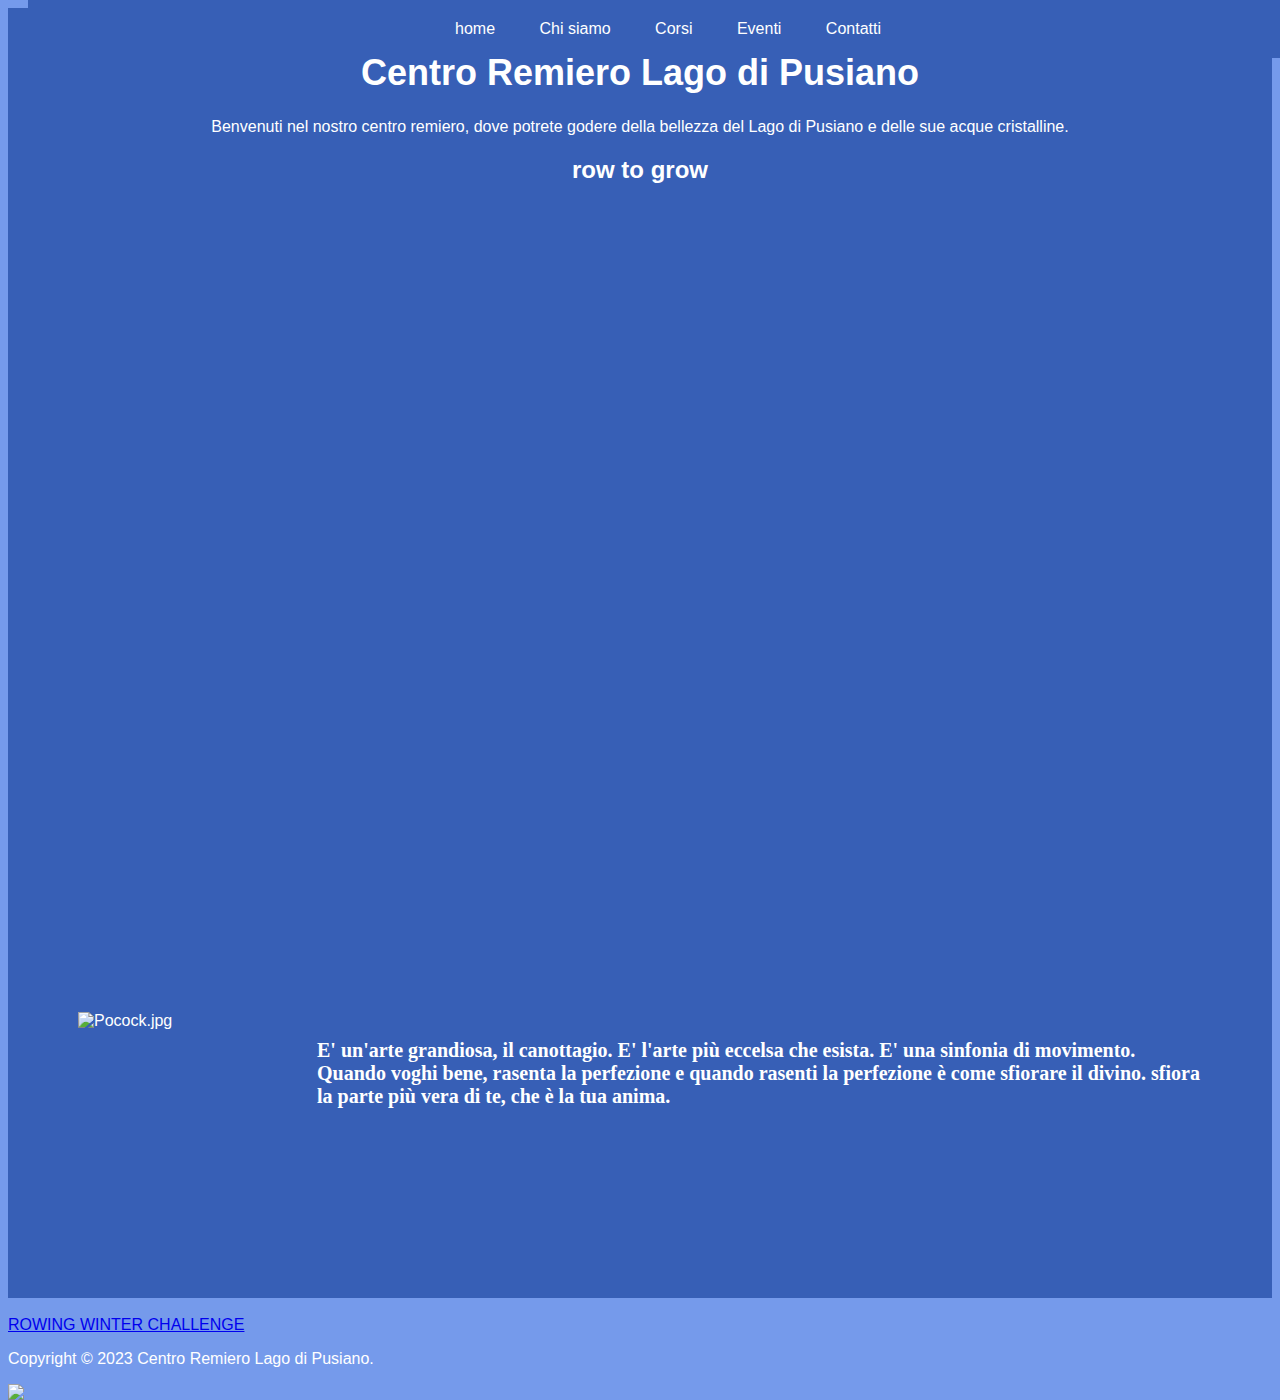
==== index.html @ 424f2c8c "ho eliminato il tag per adattare lo schermo" ====
<!DOCTYPE html>
<html lang="it">
  <head>
    <meta charset="UTF-8">
    <meta name="viewport" content="width=device-width, initial-scale=1.0">
    <title>Centro Remiero Lago di Pusiano</title>
    <link rel="stylesheet" href="style.css">
    <style>
      #slideshow {
        width: 1884px;
        height: 700px;
        overflow: hidden;
        position: relative;
      }
      #slideshow img {
        position: absolute;
        top: 0;
        left: 0;
        width: 100%;
        height: 100%;
        opacity: 0;
        transition: opacity 1s ease-in-out;
      }
      #slideshow img.active {
        opacity: 1;
      }
      
      .container {
      width: 100%;
      max-width: 960px;
      margin: 0 auto;
      padding: 20px;
    }
    
 
    </style>
  </head>
  <body>    
    
    <header>
      <nav>
        <ul>
          <li><a href="index.html"> home</a></li>
          <li><a href="chisiamo.html"> Chi siamo </a></li>
          <li><a href="corsi.html"> Corsi </a></li>
          <li><a href="eventi.html">Eventi</a></li>
          <li><a href="contatti.html">Contatti</a></li>
        </ul>
      </nav>
      <h1>Centro Remiero Lago di Pusiano</h1>
      <p>Benvenuti nel nostro centro remiero, dove potrete godere della bellezza del Lago di Pusiano e delle sue acque cristalline. </p>
      <h2>row to grow</h2>
    </header>

       
     
    <div>
      <section id="barra">
        
    <br>
    <div id="slideshow">
      <img src="https://static.wixstatic.com/media/76bff0_6c6df45f0c5e4121b54abf0cd1397f6d~mv2.jpg/v1/fill/w_780,h_520,al_c,q_85,usm_0.66_1.00_0.01,enc_auto/76bff0_6c6df45f0c5e4121b54abf0cd1397f6d~mv2.jpg">
      <img src="https://www.radiondablu.it/wp-content/uploads/2021/06/canotaggio_marina_militare_lago_di_paola_sabaudia-660x330.jpg">
      <img src="https://www.sporterni.it/immagini/articoli/21403.jpg">
      <img src="https://ims-droni.it/wp-content/uploads/2020/02/DJI_0785web-scaled.jpg">
    </div>
 
    <script>
      var images = document.querySelectorAll("#slideshow img");
      var currentImageIndex = 0;
      var intervalId = setInterval(changeImage, 2000);

      function changeImage() {
        images[currentImageIndex].classList.remove("active");
        currentImageIndex = (currentImageIndex + 1) % images.length;
        images[currentImageIndex].classList.add("active");
      }
    </script>

    <img src="https://static.wixstatic.com/media/76bff0_cc1ac38923f14eb2b986b0284c13bccf~mv2.jpg/v1/fill/w_229,h_258,al_c,q_80,usm_0.66_1.00_0.01,enc_auto/Pocock.jpg" alt="Pocock.jpg" style="width:229px;height:258px;object-fit:cover" srcset="https://static.wixstatic.com/media/76bff0_cc1ac38923f14eb2b986b0284c13bccf~mv2.jpg/v1/fill/w_229,h_258,al_c,q_80,usm_0.66_1.00_0.01,enc_auto/Pocock.jpg 1x, https://static.wixstatic.com/media/76bff0_cc1ac38923f14eb2b986b0284c13bccf~mv2.jpg/v1/fill/w_458,h_516,al_c,q_80,usm_0.66_1.00_0.01,enc_auto/Pocock.jpg 2x" fetchpriority="high">
    <h4>E' un'arte grandiosa, il canottagio. E' l'arte più eccelsa che esista. E' una sinfonia di movimento. Quando voghi bene, rasenta la perfezione e quando rasenti la perfezione è come sfiorare il divino. sfiora la parte più vera di te, che è la tua anima. </h4>

</section> 
</div>
    <br>
    
    <a href="winter.html">ROWING WINTER CHALLENGE</a>
    <br>

    
  <footer>
      <p>Copyright © 2023 Centro Remiero Lago di Pusiano.</p>
    <img src="https://static.wixstatic.com/media/76bff0_af8e3096e5334f7a99f820ea88b3d613~mv2.png/v1/fill/w_151,h_53,al_c,q_85,usm_0.66_1.00_0.01,enc_auto/CRLP%20logo%20esteso%20color.png">
   </footer>

</body>
</html>
---- style.css ----
body {
    font-family: Arial, sans-serif;
    background-color: #759aeb;
    color: #ffffff;
  }
  
  header {
    background-color: #375fb6;
    color: #FFF;
    text-align: center;
    padding: 20px;  
  }
  
  header h1 {
    text-align: center;
    font-size: 36px;
    margin: 405;
  }
  
  nav {
    background-color: #375fb6;
    color: #FFF;
    text-align: center;
    padding: 10px 0;
  }
  
  nav ul {
    list-style: none;
    margin: 0;
    padding: 0;
    display: inline-block;
  }
  
  nav li {
    display: inline-block;
    margin-right: 20px;
  }
  
  nav a {
    color: #FFF;
    text-decoration: none;
  }
  
  section {
    padding: 20px;
  }
  
  section h4 {
    font-size: 24px;
    margin-bottom: 20px;
  }
  
  section h4 {
    font-size: 20px;
    margin-bottom: 120px;
  }


  section {
    background-color: #375fb6;
    padding: 70px;
  
  }
  
  nav {
    position: fixed;
    top: 0;
    width: 100%;
    background-color: #375fb6;
  }
  
  nav ul {
    margin: 0;
    padding: 0;
    list-style: none;
    text-align: center;
  }
  
  nav li {
    display: inline-block;
    margin: 0 10px;
  }
  
  nav a {
    display: block;
    padding: 10px;
    color: #fff;
    text-decoration: none;
  }

  img {
    float: left;
    margin-right: 10px;
  }
  
  h4 {
    margin-left: 120px;
    font-family: Georgia
  }
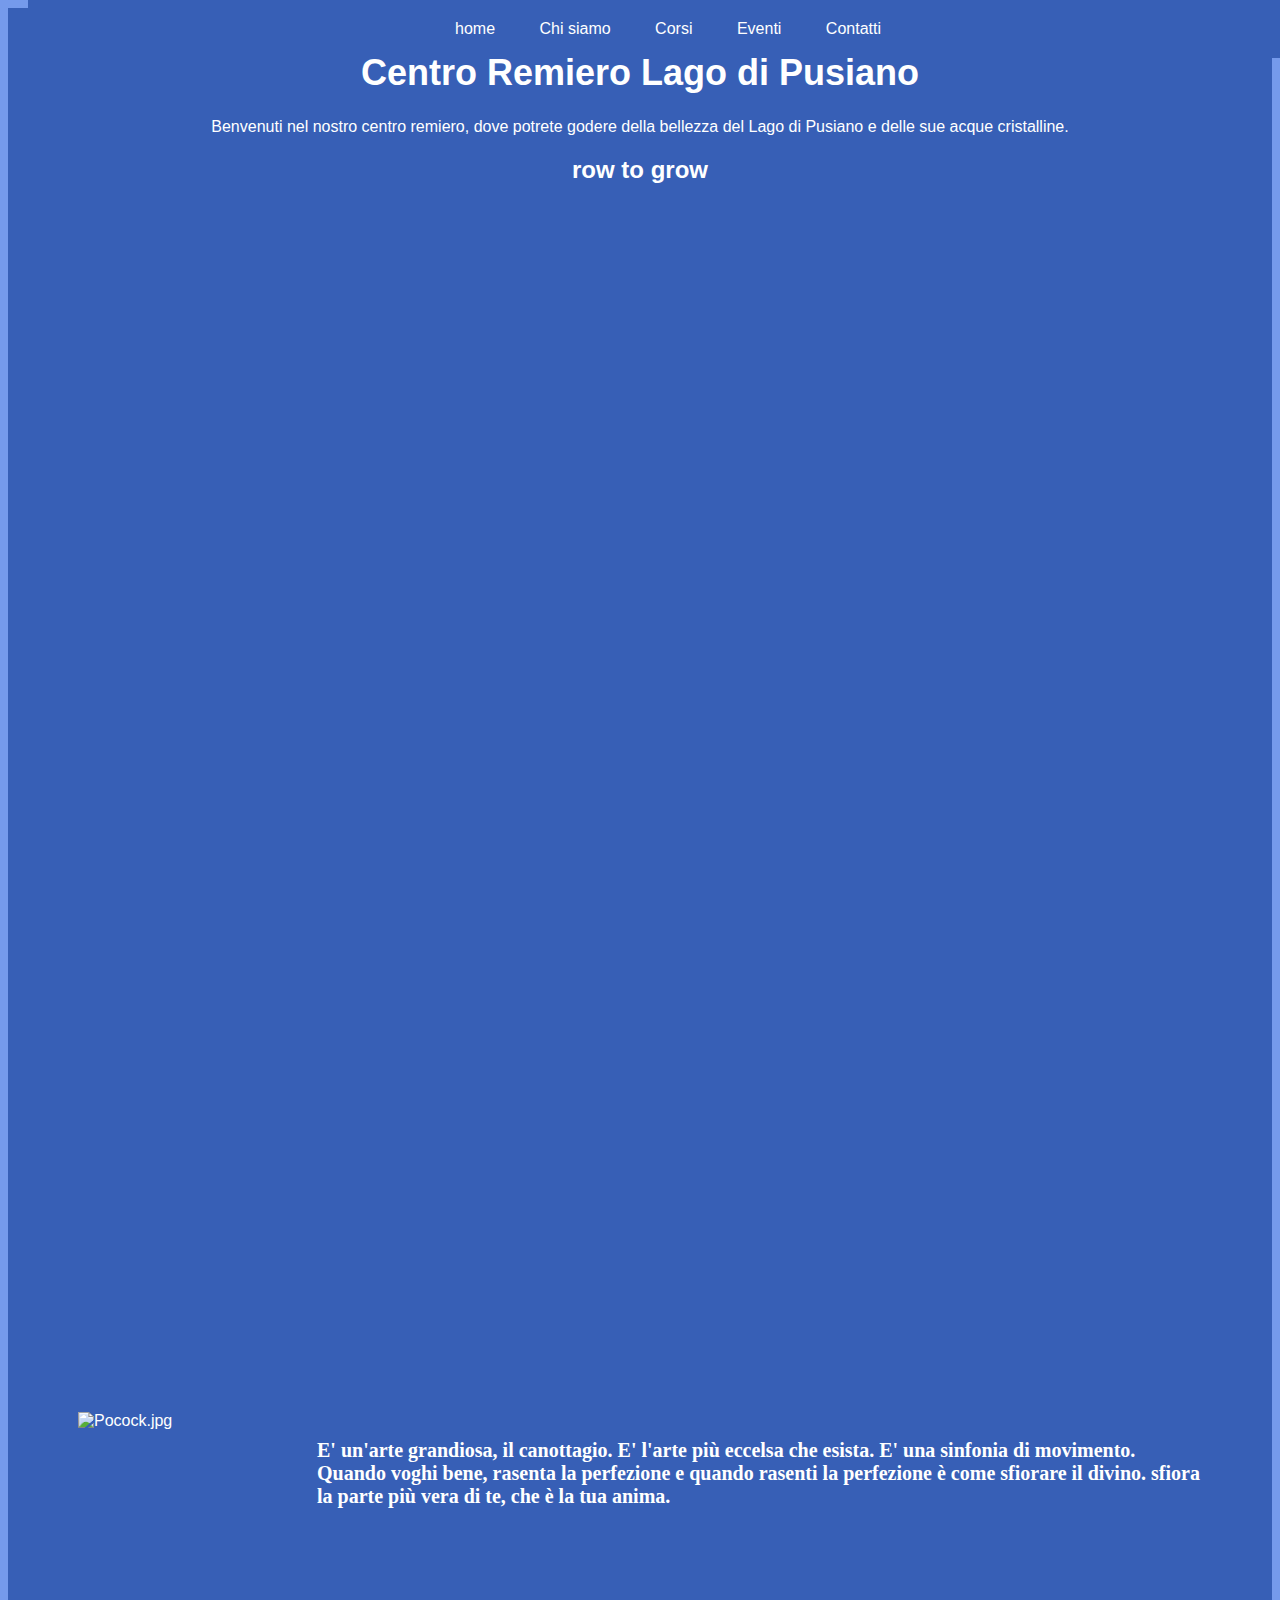
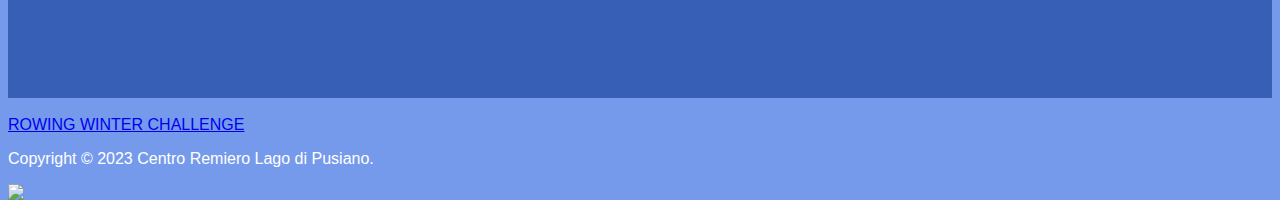
==== commit b43a9967: "ho inserito la mappa" ====
--- a/index.html
+++ b/index.html
@@ -32,7 +32,10 @@
       padding: 20px;
     }
     
- 
+    .map-container {
+      width: 100%;
+      height: 400px;
+    }
     </style>
   </head>
   <body>    
@@ -51,12 +54,19 @@
       <p>Benvenuti nel nostro centro remiero, dove potrete godere della bellezza del Lago di Pusiano e delle sue acque cristalline. </p>
       <h2>row to grow</h2>
     </header>
-
-       
-     
     <div>
       <section id="barra">
-        
+        <div class="map-container">
+          <iframe
+            src="https://www.google.com/maps/embed?pb=!1m18!1m12!1m3!1d2796.1812652739017!2d9.267727315571523!3d45.80216972151221!2m3!1f0!2f0!3f0!3m2!1i1024!2i768!4f13.1!3m3!1m2!1s0x47869f83372e222f%3A0x4882503b0797c18b!2sCentro%20Remiero%20Lago%20di%20Pusiano!5e0!3m2!1sen!2sus!4v1621923143935"
+            width="100%"
+            height="100%"
+            frameborder="0"
+            style="border:0"
+            allowfullscreen
+         ></iframe>
+            
+        </div>
     <br>
     <div id="slideshow">
       <img src="https://static.wixstatic.com/media/76bff0_6c6df45f0c5e4121b54abf0cd1397f6d~mv2.jpg/v1/fill/w_780,h_520,al_c,q_85,usm_0.66_1.00_0.01,enc_auto/76bff0_6c6df45f0c5e4121b54abf0cd1397f6d~mv2.jpg">
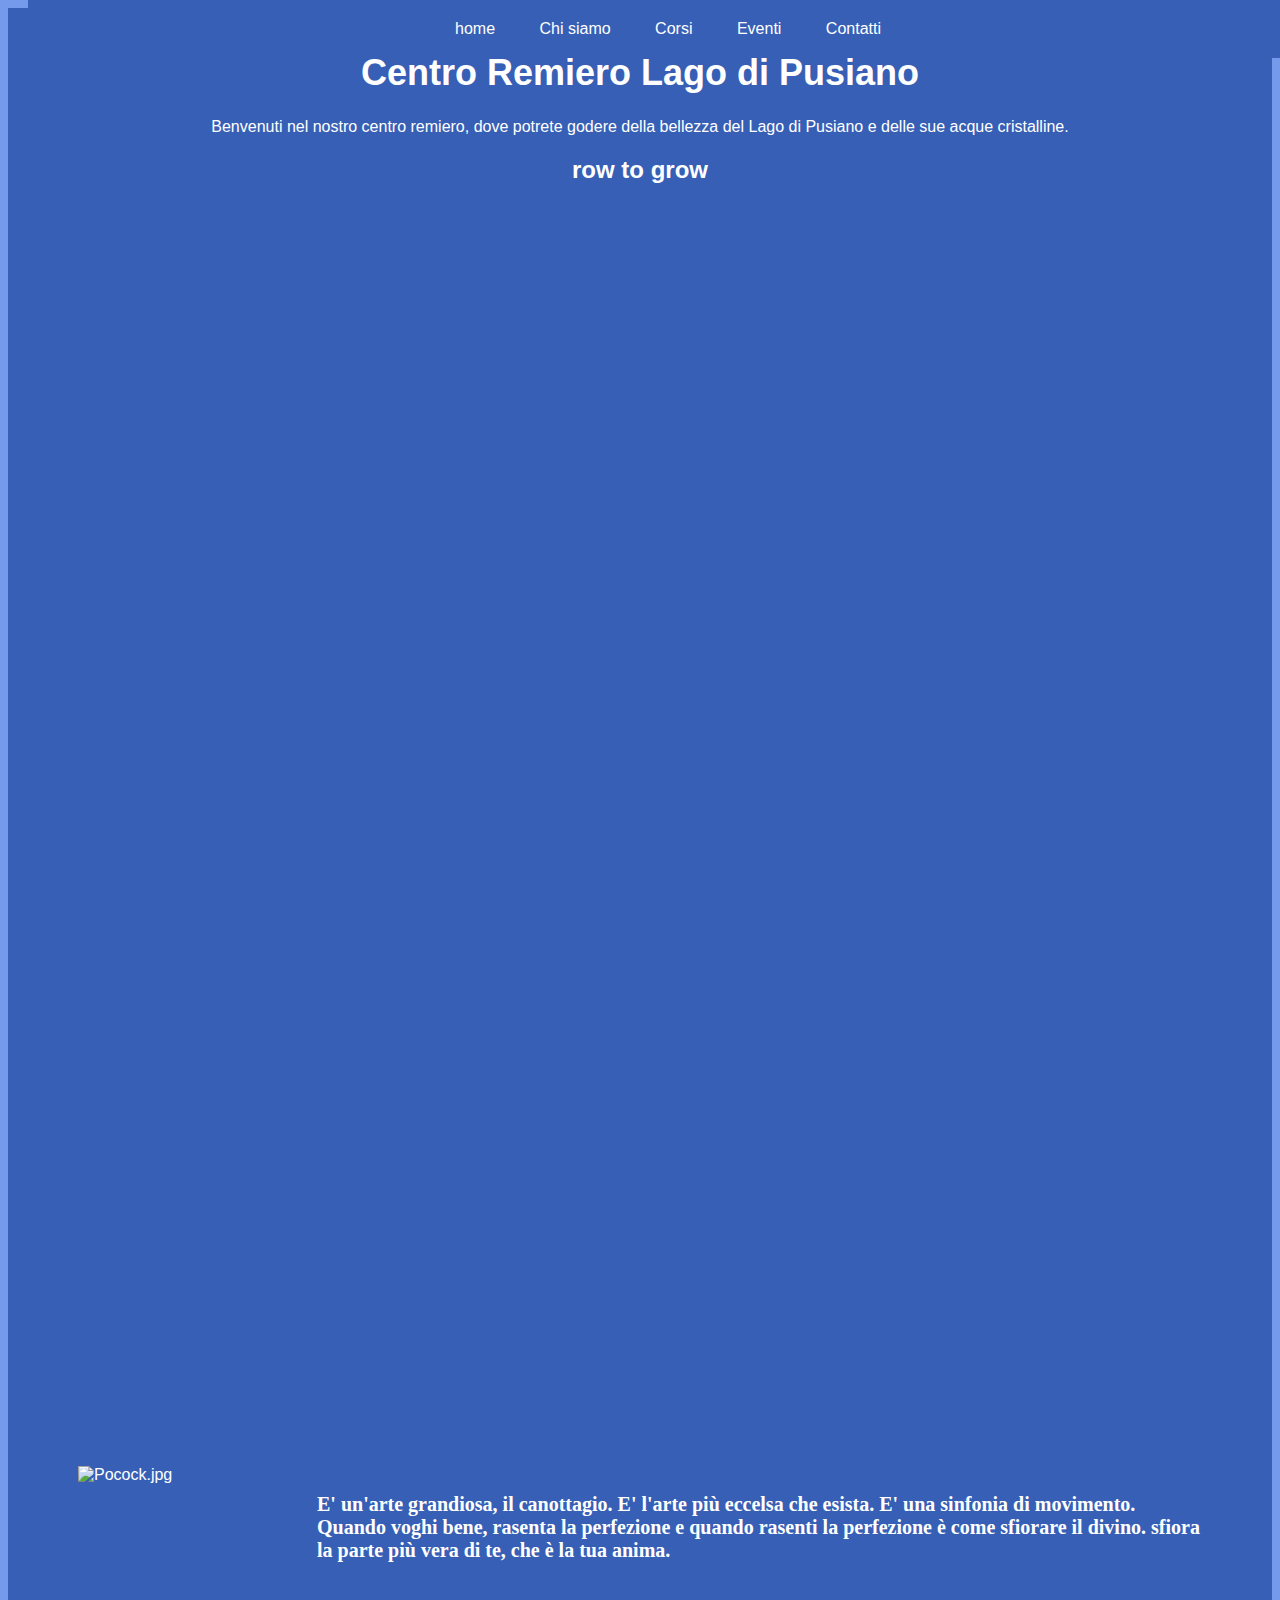
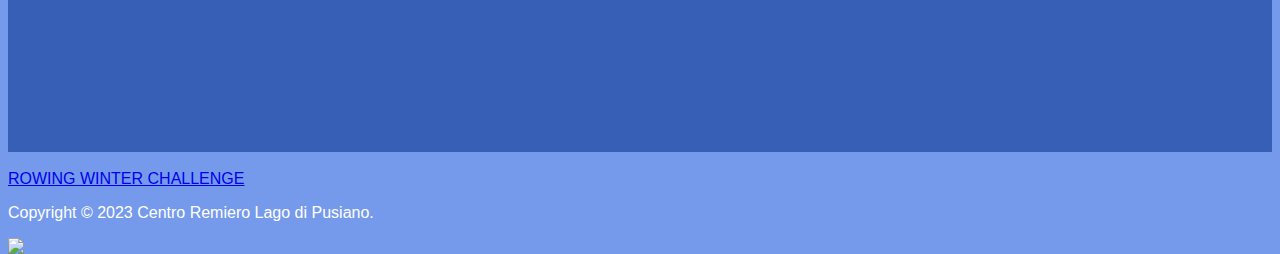
==== commit b212371e: "ho corretto la posizione" ====
--- a/index.html
+++ b/index.html
@@ -39,7 +39,6 @@
     </style>
   </head>
   <body>    
-    
     <header>
       <nav>
         <ul>
@@ -56,16 +55,15 @@
     </header>
     <div>
       <section id="barra">
-        <div class="map-container">
+        <div id="map">
           <iframe
-            src="https://www.google.com/maps/embed?pb=!1m18!1m12!1m3!1d2796.1812652739017!2d9.267727315571523!3d45.80216972151221!2m3!1f0!2f0!3f0!3m2!1i1024!2i768!4f13.1!3m3!1m2!1s0x47869f83372e222f%3A0x4882503b0797c18b!2sCentro%20Remiero%20Lago%20di%20Pusiano!5e0!3m2!1sen!2sus!4v1621923143935"
-            width="100%"
-            height="100%"
+            width="600"
+            height="450"
             frameborder="0"
             style="border:0"
+            src="https://www.google.com/maps/embed?pb=!1m14!1m8!1m3!1d1696.66514974715!2d9.256740178032073!3d45.805259098754476!3m2!1i1024!2i768!4f13.1!3m3!1m2!1s0x4786a0f091d70cfb%3A0x93388767b6be0d4a!2sCentro%20Remiero%20Lago%20di%20Pusiano!5e1!3m2!1sit!2sit!4v1685099897362!5m2!1sit!2sit" width="600" height="450" style="border:0;" allowfullscreen="" loading="lazy" referrerpolicy="no-referrer-when-downgrade"
             allowfullscreen
-         ></iframe>
-            
+          ></iframe>
         </div>
     <br>
     <div id="slideshow">
@@ -96,13 +94,10 @@
     
     <a href="winter.html">ROWING WINTER CHALLENGE</a>
     <br>
-
-    
   <footer>
       <p>Copyright © 2023 Centro Remiero Lago di Pusiano.</p>
     <img src="https://static.wixstatic.com/media/76bff0_af8e3096e5334f7a99f820ea88b3d613~mv2.png/v1/fill/w_151,h_53,al_c,q_85,usm_0.66_1.00_0.01,enc_auto/CRLP%20logo%20esteso%20color.png">
    </footer>
-
 </body>
 </html>
 
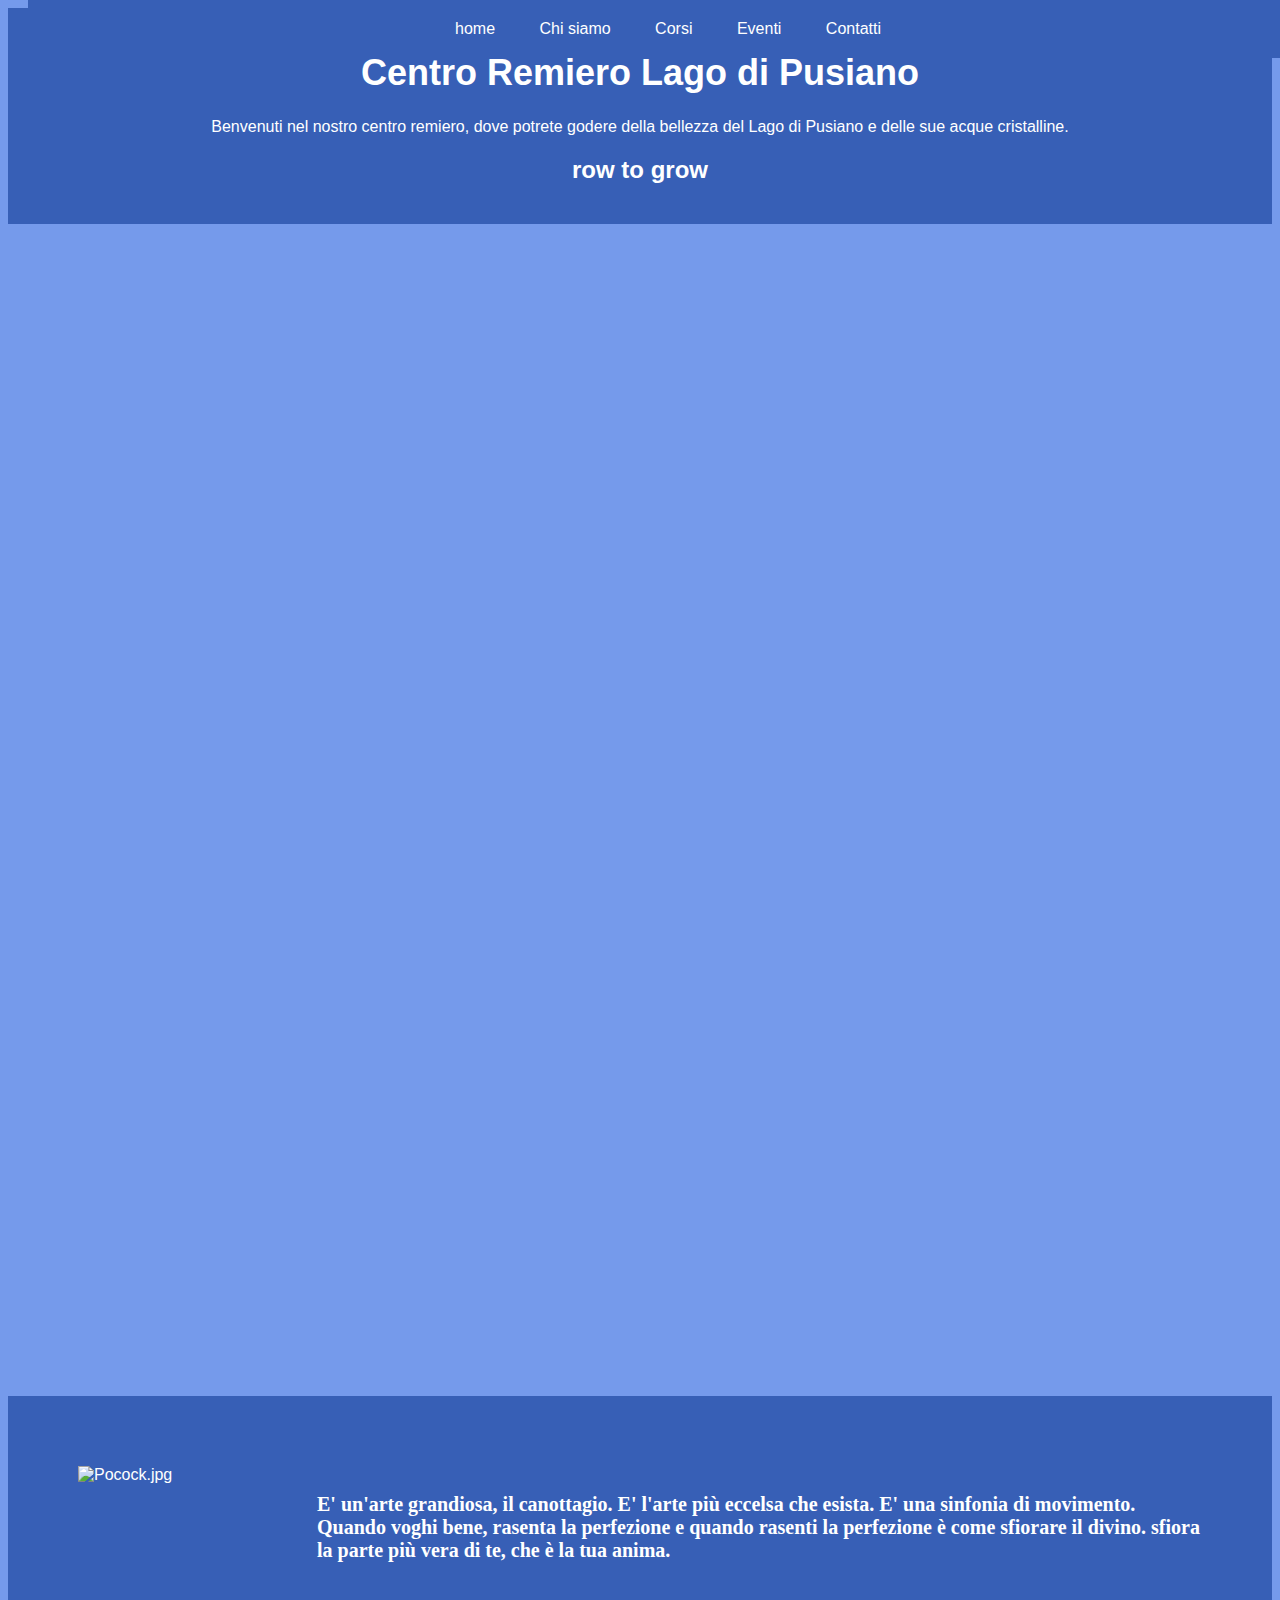
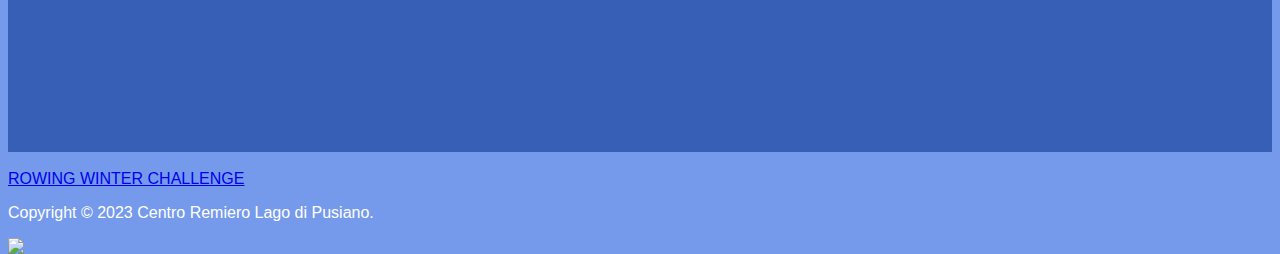
==== commit dc5a428a: "ho sistemato la barra" ====
--- a/index.html
+++ b/index.html
@@ -54,7 +54,7 @@
       <h2>row to grow</h2>
     </header>
     <div>
-      <section id="barra">
+      
         <div id="map">
           <iframe
             width="600"
@@ -84,7 +84,7 @@
         images[currentImageIndex].classList.add("active");
       }
     </script>
-
+<section id="barra">
     <img src="https://static.wixstatic.com/media/76bff0_cc1ac38923f14eb2b986b0284c13bccf~mv2.jpg/v1/fill/w_229,h_258,al_c,q_80,usm_0.66_1.00_0.01,enc_auto/Pocock.jpg" alt="Pocock.jpg" style="width:229px;height:258px;object-fit:cover" srcset="https://static.wixstatic.com/media/76bff0_cc1ac38923f14eb2b986b0284c13bccf~mv2.jpg/v1/fill/w_229,h_258,al_c,q_80,usm_0.66_1.00_0.01,enc_auto/Pocock.jpg 1x, https://static.wixstatic.com/media/76bff0_cc1ac38923f14eb2b986b0284c13bccf~mv2.jpg/v1/fill/w_458,h_516,al_c,q_80,usm_0.66_1.00_0.01,enc_auto/Pocock.jpg 2x" fetchpriority="high">
     <h4>E' un'arte grandiosa, il canottagio. E' l'arte più eccelsa che esista. E' una sinfonia di movimento. Quando voghi bene, rasenta la perfezione e quando rasenti la perfezione è come sfiorare il divino. sfiora la parte più vera di te, che è la tua anima. </h4>
 
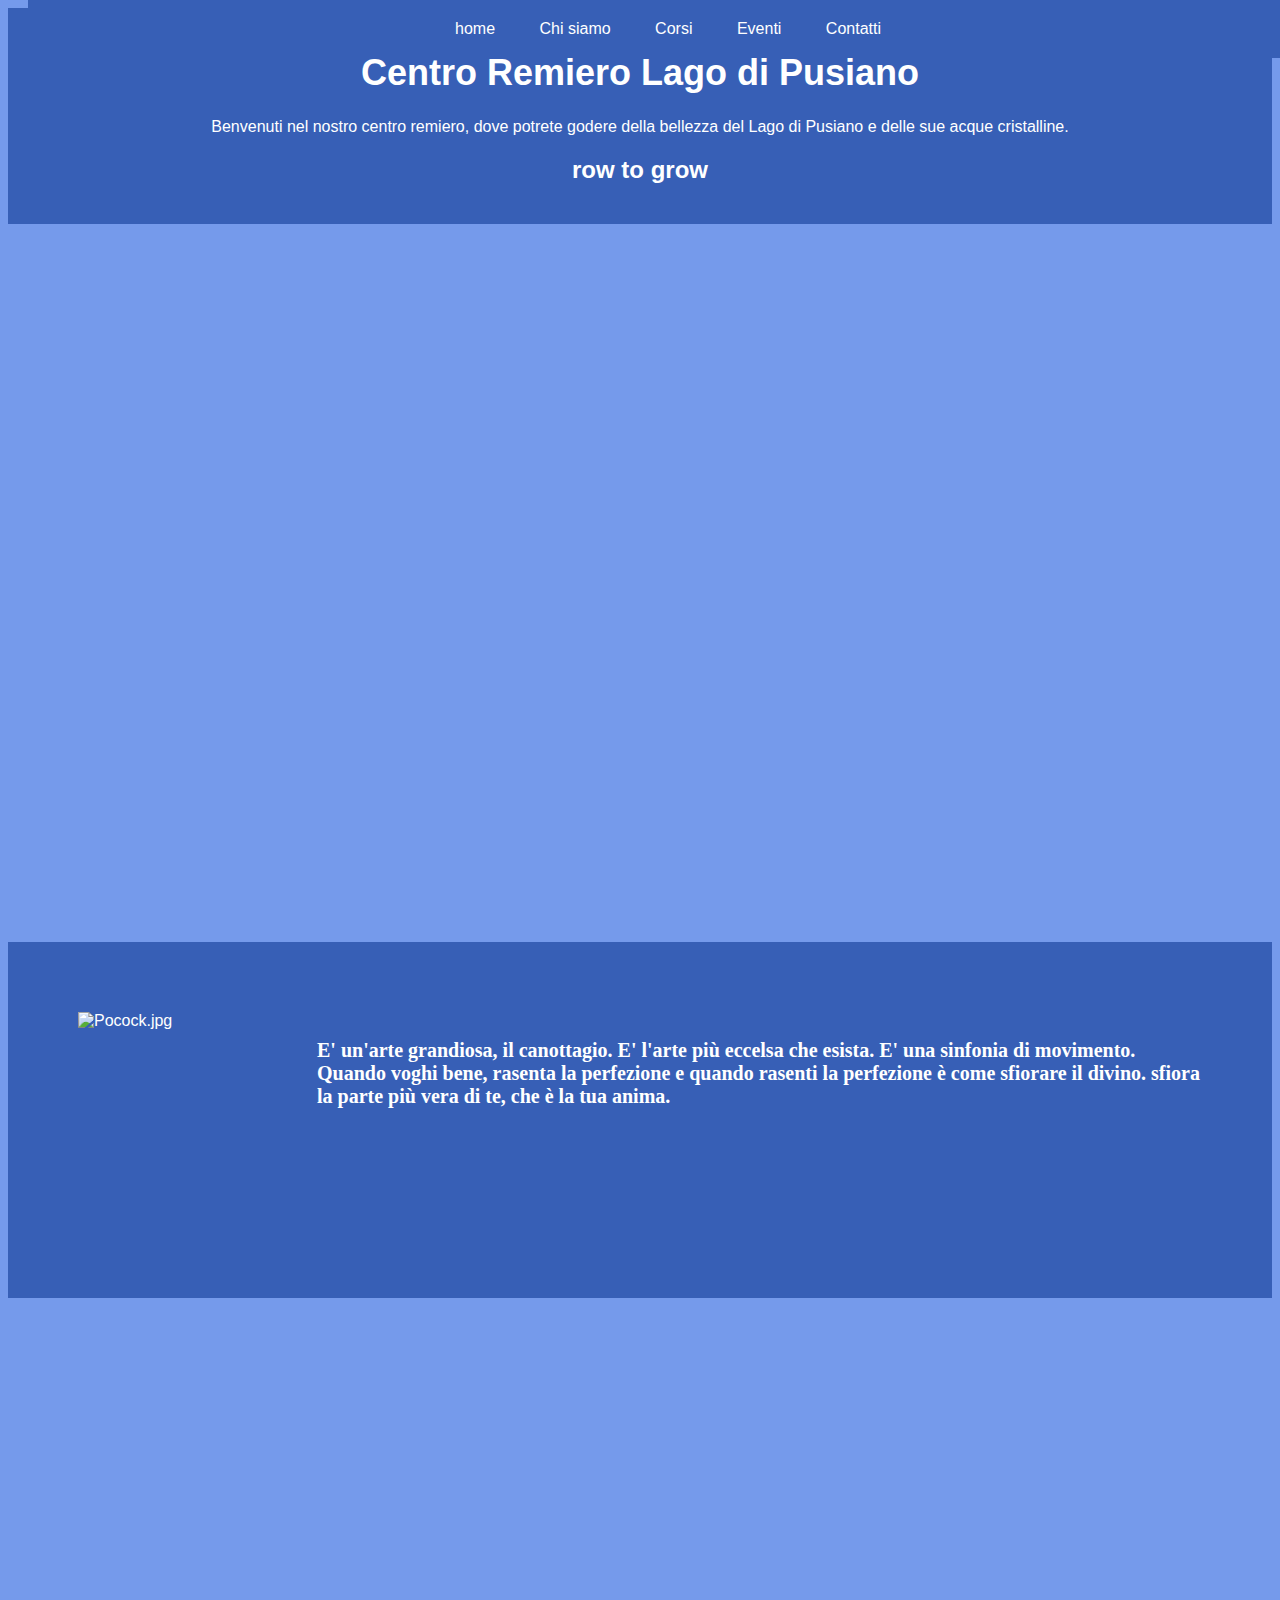
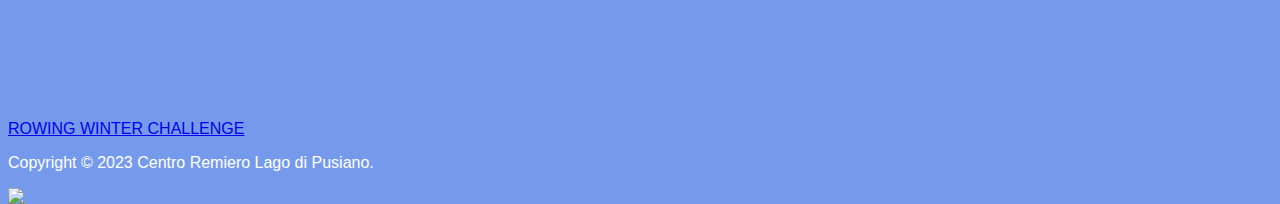
==== commit 80438b47: "ho sistemato la mappa" ====
--- a/index.html
+++ b/index.html
@@ -55,16 +55,7 @@
     </header>
     <div>
       
-        <div id="map">
-          <iframe
-            width="600"
-            height="450"
-            frameborder="0"
-            style="border:0"
-            src="https://www.google.com/maps/embed?pb=!1m14!1m8!1m3!1d1696.66514974715!2d9.256740178032073!3d45.805259098754476!3m2!1i1024!2i768!4f13.1!3m3!1m2!1s0x4786a0f091d70cfb%3A0x93388767b6be0d4a!2sCentro%20Remiero%20Lago%20di%20Pusiano!5e1!3m2!1sit!2sit!4v1685099897362!5m2!1sit!2sit" width="600" height="450" style="border:0;" allowfullscreen="" loading="lazy" referrerpolicy="no-referrer-when-downgrade"
-            allowfullscreen
-          ></iframe>
-        </div>
+       
     <br>
     <div id="slideshow">
       <img src="https://static.wixstatic.com/media/76bff0_6c6df45f0c5e4121b54abf0cd1397f6d~mv2.jpg/v1/fill/w_780,h_520,al_c,q_85,usm_0.66_1.00_0.01,enc_auto/76bff0_6c6df45f0c5e4121b54abf0cd1397f6d~mv2.jpg">
@@ -89,6 +80,17 @@
     <h4>E' un'arte grandiosa, il canottagio. E' l'arte più eccelsa che esista. E' una sinfonia di movimento. Quando voghi bene, rasenta la perfezione e quando rasenti la perfezione è come sfiorare il divino. sfiora la parte più vera di te, che è la tua anima. </h4>
 
 </section> 
+
+</div>
+<div id="map">
+  <iframe
+    width="1515"
+    height="400"
+    frameborder="0"
+    style="border:0"
+    src="https://www.google.com/maps/embed?pb=!1m14!1m8!1m3!1d1696.66514974715!2d9.256740178032073!3d45.805259098754476!3m2!1i1024!2i768!4f13.1!3m3!1m2!1s0x4786a0f091d70cfb%3A0x93388767b6be0d4a!2sCentro%20Remiero%20Lago%20di%20Pusiano!5e1!3m2!1sit!2sit!4v1685099897362!5m2!1sit!2sit" width="600" height="450" style="border:0;" allowfullscreen="" loading="lazy" referrerpolicy="no-referrer-when-downgrade"
+    allowfullscreen
+  ></iframe>
 </div>
     <br>
     
